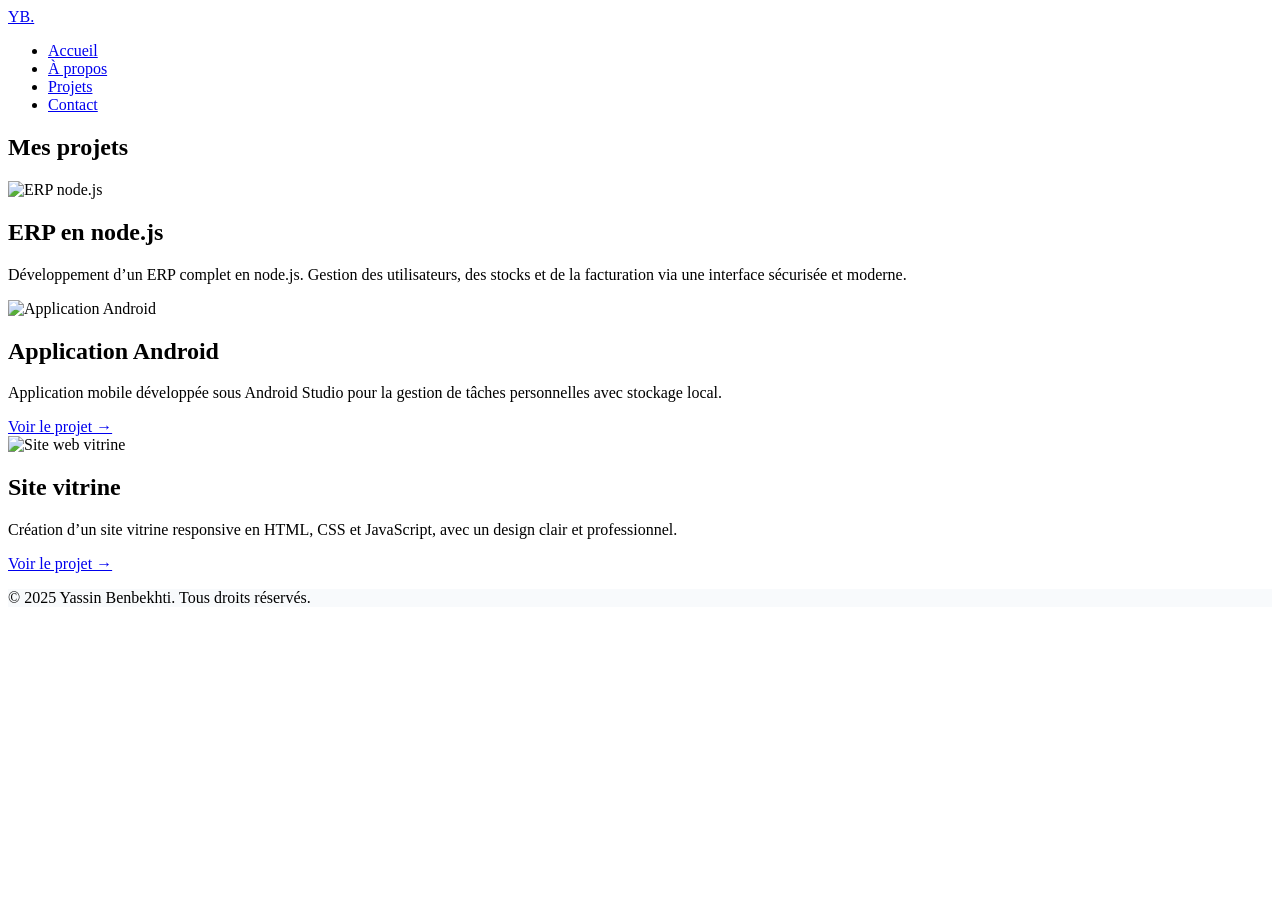
==== projects.html @ bb314ee8 "Initial commit - Portfolio" ====
<!DOCTYPE html>
<html lang="fr">
<head>
  <meta charset="UTF-8">
  <meta name="viewport" content="width=device-width, initial-scale=1.0">
  <title>Projets - Yassin Benbekhti</title>
  <script src="https://cdn.tailwindcss.com"></script>
  <link rel="stylesheet" href="css/style.css">
</head>
<body class="bg-gray-50 text-gray-800">

  <!-- Navbar -->
  <nav class="bg-white shadow-md fixed w-full top-0 left-0 z-50">
    <div class="container mx-auto px-6 py-3 flex justify-between items-center">
      <a href="index.html" class="text-2xl font-bold text-blue-600">YB.</a>
      <ul class="flex space-x-6">
        <li><a href="index.html" class="hover:text-blue-600">Accueil</a></li>
        <li><a href="about.html" class="hover:text-blue-600">À propos</a></li>
        <li><a href="projects.html" class="text-blue-600 font-semibold">Projets</a></li>
        <li><a href="contact.html" class="hover:text-blue-600">Contact</a></li>
      </ul>
    </div>
  </nav>

  <!-- Contenu principal -->
  <section class="container mx-auto px-6 py-24">
    <h1 class="text-4xl font-bold text-blue-600 mb-10 mt-12 text-center">Mes projets</h1>

    <div class="grid md:grid-cols-2 lg:grid-cols-3 gap-10">

      <!-- Projet 1 -->
      <div class="bg-white rounded-2xl shadow-lg overflow-hidden hover:shadow-2xl transition">
        <img src="assets/img/erp.jpg" alt="ERP node.js" class="w-full h-48 object-cover">
        <div class="p-6">
          <h2 class="text-2xl font-semibold mb-2">ERP en node.js</h2>
          <p class="text-gray-700 mb-4">
            Développement d’un ERP complet en node.js.  
            Gestion des utilisateurs, des stocks et de la facturation via une interface sécurisée et moderne.
          </p>
        </div>
      </div>

      <!-- Projet 2 -->
      <div class="bg-white rounded-2xl shadow-lg overflow-hidden hover:shadow-2xl transition">
        <img src="assets/img/android.jpg" alt="Application Android" class="w-full h-48 object-cover">
        <div class="p-6">
          <h2 class="text-2xl font-semibold mb-2">Application Android</h2>
          <p class="text-gray-700 mb-4">
            Application mobile développée sous Android Studio pour la gestion de tâches personnelles avec stockage local.
          </p>
          <a href="#" class="text-blue-600 font-semibold hover:underline">Voir le projet →</a>
        </div>
      </div>

      <!-- Projet 3 -->
      <div class="bg-white rounded-2xl shadow-lg overflow-hidden hover:shadow-2xl transition">
        <img src="assets/img/web.jpg" alt="Site web vitrine" class="w-full h-48 object-cover">
        <div class="p-6">
          <h2 class="text-2xl font-semibold mb-2">Site vitrine</h2>
          <p class="text-gray-700 mb-4">
            Création d’un site vitrine responsive en HTML, CSS et JavaScript, avec un design clair et professionnel.
          </p>
          <a href="#" class="text-blue-600 font-semibold hover:underline">Voir le projet →</a>
        </div>
      </div>

    </div>
  </section>

  <!-- Footer -->
  <footer class="bg-white shadow-inner py-4 text-center">
    <p class="text-sm text-gray-500">© 2025 Yassin Benbekhti. Tous droits réservés.</p>
  </footer>
<script src="assets/js/main.js"></script>
</body>
</html>
---- css/style.css ----
/* style.css - Pour ajouter vos styles personnalisés si nécessaire */

/* Exemple : changer le fond du footer */
footer {
    background-color: #f8fafc; /* léger gris clair */
}

/* Ajouter des styles spécifiques plus tard */
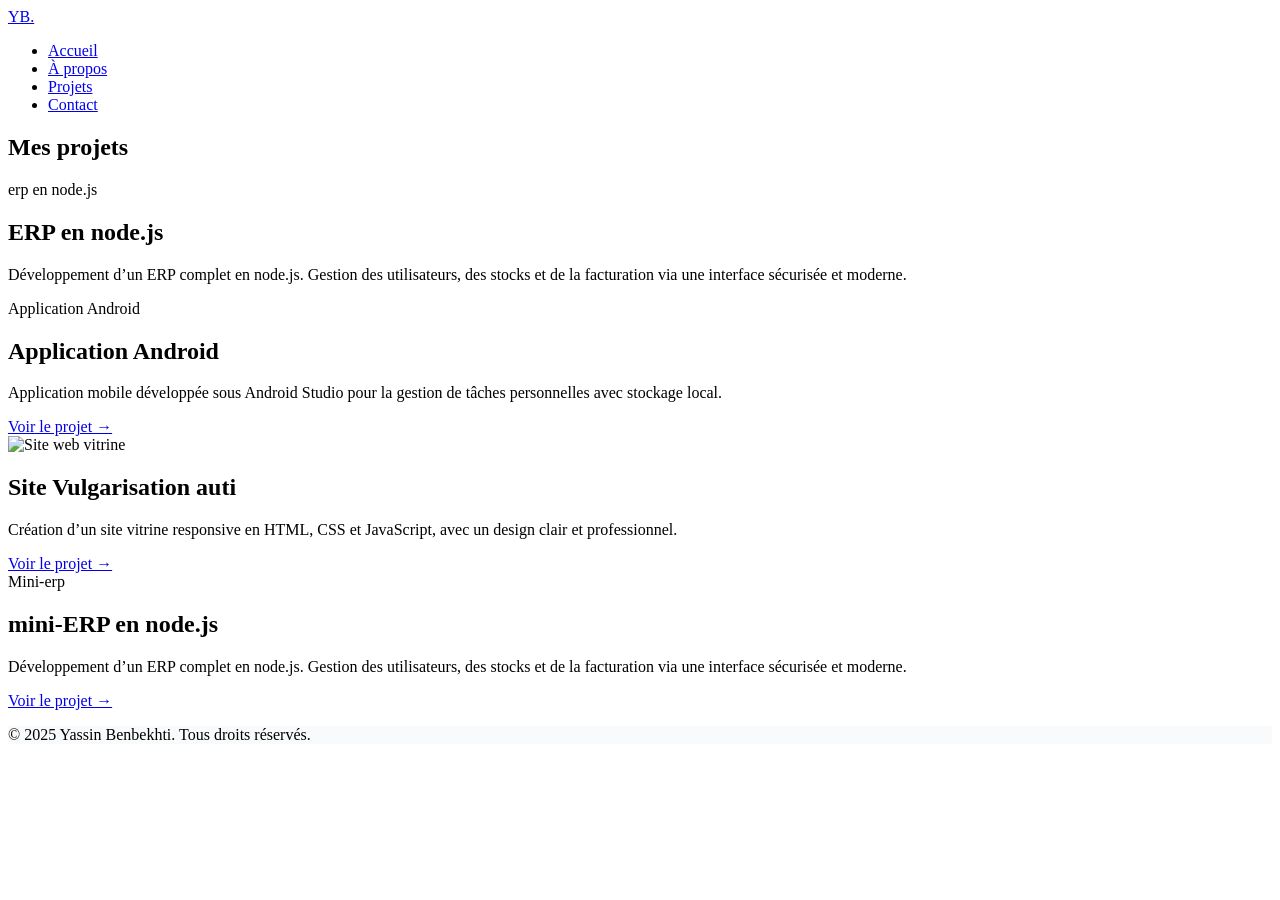
==== commit 09dbfe69: "edit portfolio" ====
--- a/projects.html
+++ b/projects.html
@@ -30,7 +30,10 @@
 
       <!-- Projet 1 -->
       <div class="bg-white rounded-2xl shadow-lg overflow-hidden hover:shadow-2xl transition">
-        <img src="assets/img/erp.jpg" alt="ERP node.js" class="w-full h-48 object-cover">
+  <!-- Bloc coloré à la place de l'image -->
+  <div class="h-48 bg-blue-300 flex items-center justify-center">
+    <span class="text-white font-bold text-lg">erp en node.js</span>
+  </div>
         <div class="p-6">
           <h2 class="text-2xl font-semibold mb-2">ERP en node.js</h2>
           <p class="text-gray-700 mb-4">
@@ -41,26 +44,43 @@
       </div>
 
       <!-- Projet 2 -->
-      <div class="bg-white rounded-2xl shadow-lg overflow-hidden hover:shadow-2xl transition">
-        <img src="assets/img/android.jpg" alt="Application Android" class="w-full h-48 object-cover">
+     <div class="bg-white rounded-2xl shadow-lg overflow-hidden hover:shadow-2xl transition">
+  <!-- Bloc coloré à la place de l'image -->
+  <div class="h-48 bg-green-600 flex items-center justify-center">
+    <span class="text-white font-bold text-lg">Application Android</span>
+  </div>
         <div class="p-6">
           <h2 class="text-2xl font-semibold mb-2">Application Android</h2>
           <p class="text-gray-700 mb-4">
             Application mobile développée sous Android Studio pour la gestion de tâches personnelles avec stockage local.
           </p>
-          <a href="#" class="text-blue-600 font-semibold hover:underline">Voir le projet →</a>
+          <a href="https://github.com/yassin-benbekhti/projet_mobile" class="text-blue-600 font-semibold hover:underline">Voir le projet →</a>
         </div>
       </div>
 
       <!-- Projet 3 -->
       <div class="bg-white rounded-2xl shadow-lg overflow-hidden hover:shadow-2xl transition">
-        <img src="assets/img/web.jpg" alt="Site web vitrine" class="w-full h-48 object-cover">
+        <img src="assets/img/vultec.png" alt="Site web vitrine" class="w-full h-48 object-cover">
         <div class="p-6">
-          <h2 class="text-2xl font-semibold mb-2">Site vitrine</h2>
+          <h2 class="text-2xl font-semibold mb-2">Site Vulgarisation auti</h2>
           <p class="text-gray-700 mb-4">
             Création d’un site vitrine responsive en HTML, CSS et JavaScript, avec un design clair et professionnel.
           </p>
-          <a href="#" class="text-blue-600 font-semibold hover:underline">Voir le projet →</a>
+          <a href="https://github.com/yassin-benbekhti/projet-vultec" class="text-blue-600 font-semibold hover:underline">Voir le projet →</a>
+        </div>
+      </div>
+<div class="bg-white rounded-2xl shadow-lg overflow-hidden hover:shadow-2xl transition">
+  <!-- Bloc coloré à la place de l'image -->
+  <div class="h-48 bg-blue-300 flex items-center justify-center">
+    <span class="text-white font-bold text-lg">Mini-erp</span>
+  </div>
+        <div class="p-6">
+          <h2 class="text-2xl font-semibold mb-2">mini-ERP en node.js</h2>
+          <p class="text-gray-700 mb-4">
+            Développement d’un ERP complet en node.js.  
+            Gestion des utilisateurs, des stocks et de la facturation via une interface sécurisée et moderne.
+          </p>
+          <a href="https://github.com/yassin-benbekhti/mini-erp" class="text-blue-600 font-semibold hover:underline">Voir le projet →</a>
         </div>
       </div>
 
